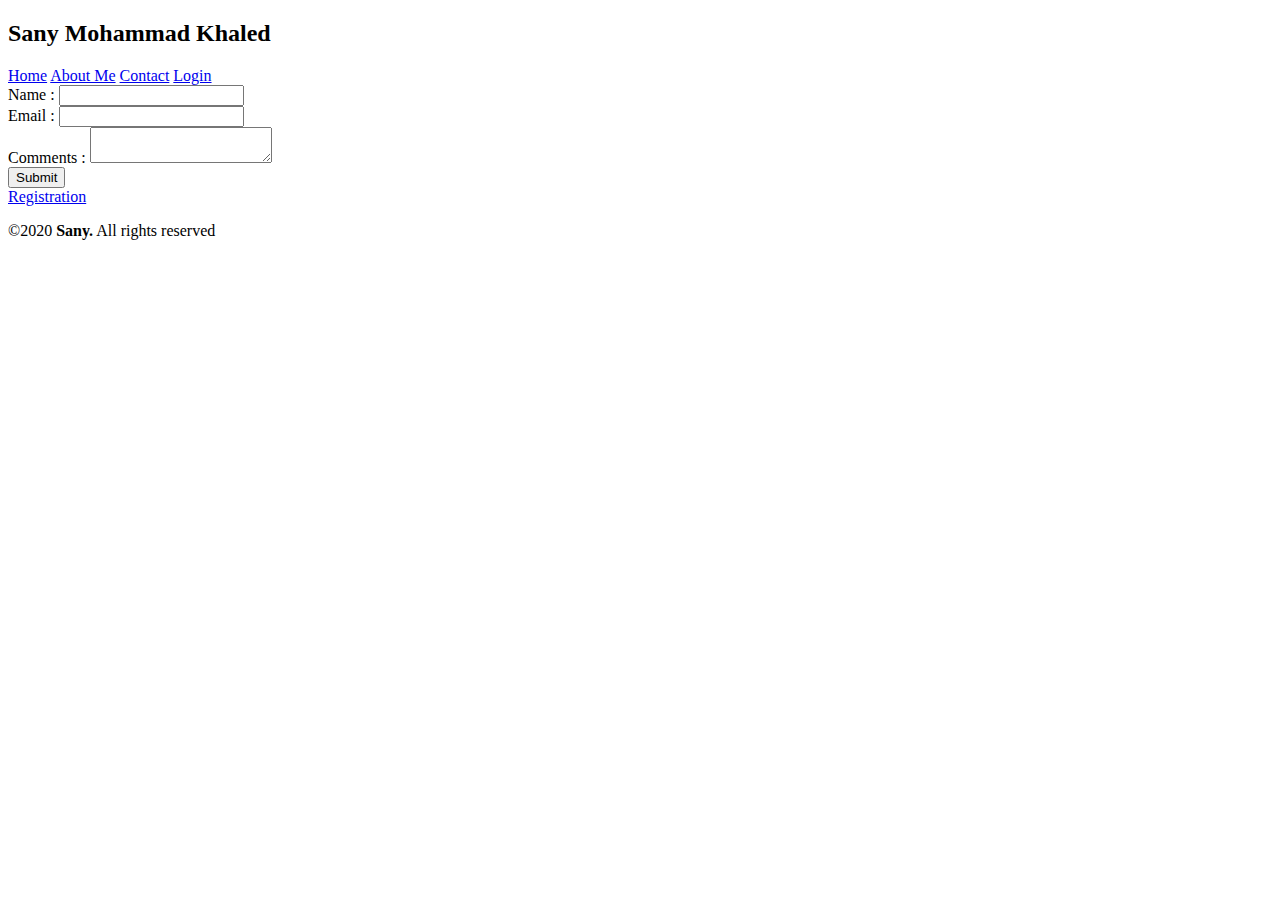
==== LAB-1/contact.html @ edea462f "Lab-1" ====
<!DOCTYPE html>
<html lang="en">

<head>
    <meta charset="UTF-8">
    <meta name="viewport" content="width=device-width, initial-scale=1.0">
    <title>Home</title>
</head>

<body>
    <h2><b>Sany Mohammad Khaled</b></h2>
    <a href="index.html">Home</a>
    <a href="aboutme.html">About Me</a>
    <a href="contact.html">Contact</a>
    <a href="login.html">Login</a>
    <div>
        <form action="#" method="get">
            <label for="name">Name : </label>
            <input type="text" name="name"> <br>

            <label for="mail">Email : </label>
            <input type="email" name="mail"><br> Comments :
            <textarea name="comment" form="usrform"></textarea> <br>
            <button type="submit">Submit</button>

        </form>
    </div>
    <a href="#">Registration</a>

    <p>&copy;2020 <b>Sany.</b> All rights reserved</p>





</body>

</html>
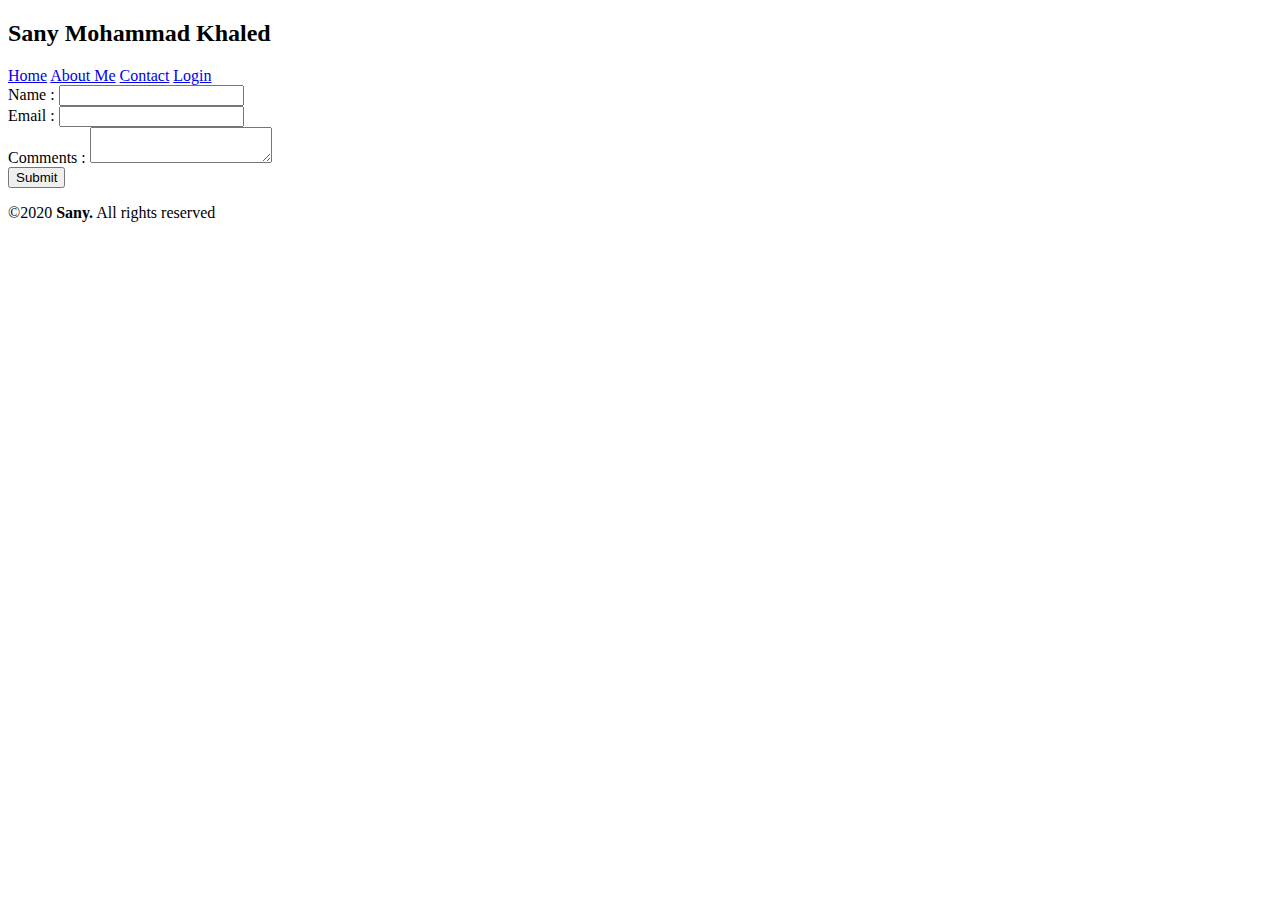
==== commit 5dce36ba: "Spelling corrected!" ====
--- a/LAB-1/contact.html
+++ b/LAB-1/contact.html
@@ -22,10 +22,8 @@
             <input type="email" name="mail"><br> Comments :
             <textarea name="comment" form="usrform"></textarea> <br>
             <button type="submit">Submit</button>
-
         </form>
     </div>
-    <a href="#">Registration</a>
 
     <p>&copy;2020 <b>Sany.</b> All rights reserved</p>
 
